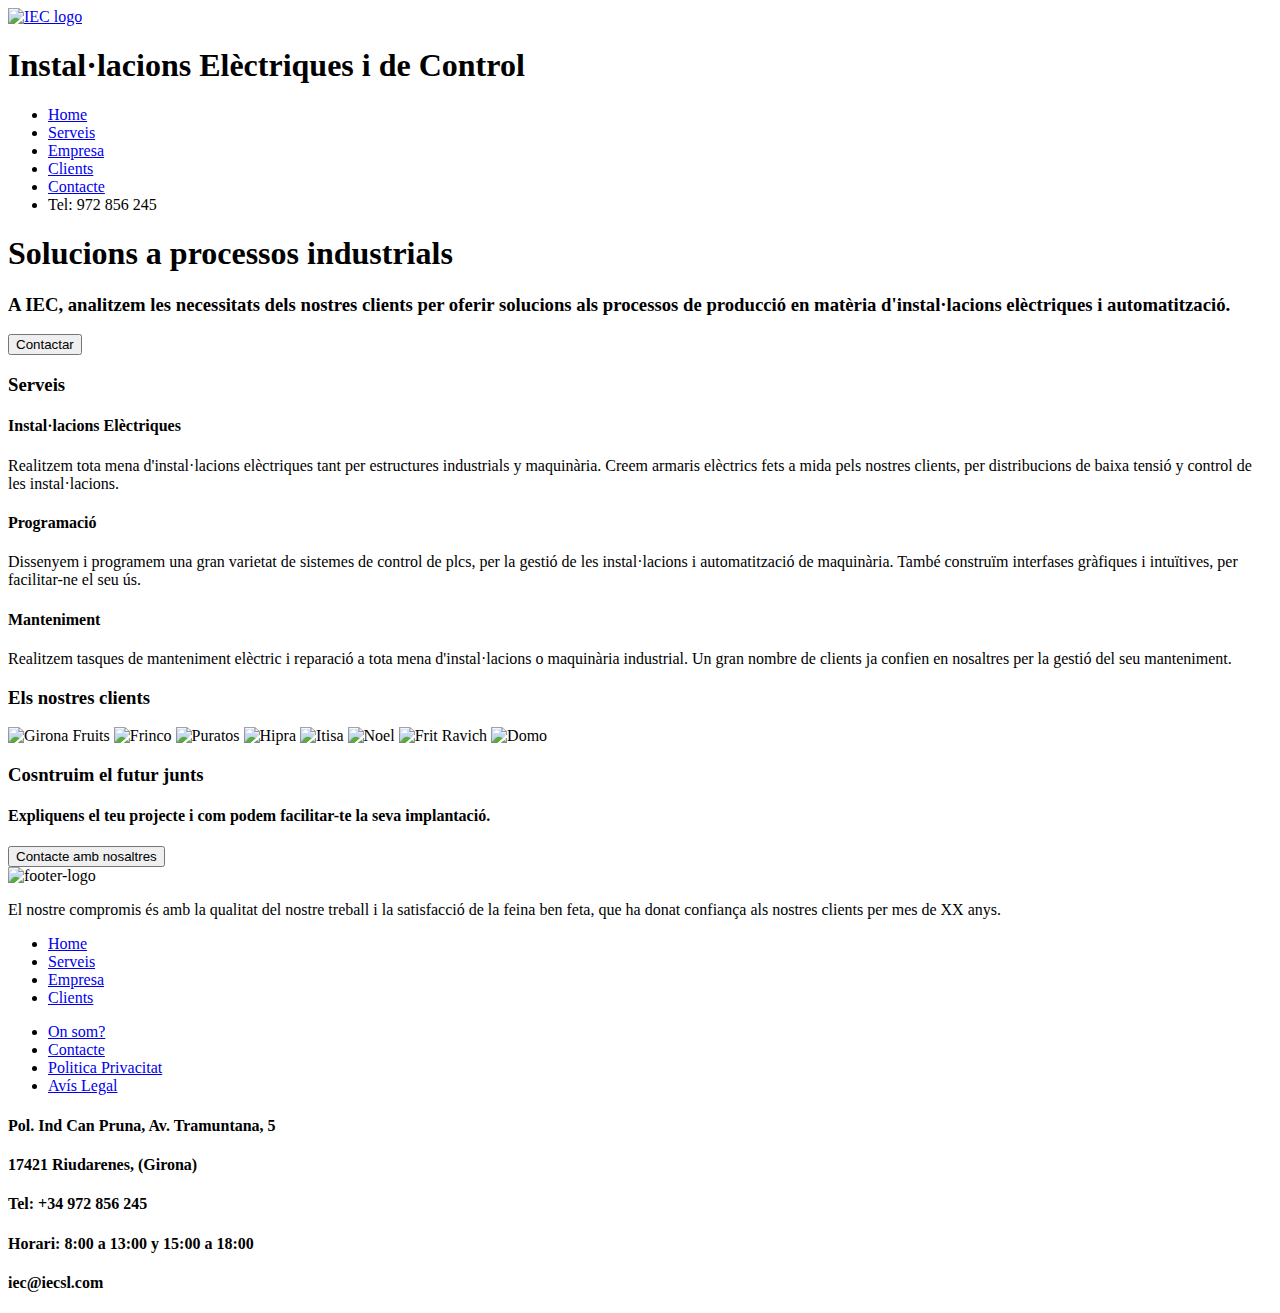
==== subpage/legal.html @ 4ffce5e0 "Making the service page" ====
<!DOCTYPE html>
<html lang="cat">
  <head>
    <meta charset="UTF-8" />
    <meta name="viewport" content="width=device-width, initial-scale=1.0" />
    <link rel="stylesheet" href="style.css" />
    <link rel="stylesheet" href="legal.css">
    <link rel="stylesheet" href="https://cdnjs.cloudflare.com/ajax/libs/font-awesome/6.4.2/css/all.min.css" integrity="sha512-z3gLpd7yknf1YoNbCzqRKc4qyor8gaKU1qmn+CShxbuBusANI9QpRohGBreCFkKxLhei6S9CQXFEbbKuqLg0DA==" crossorigin="anonymous" referrerpolicy="no-referrer" />
    <title>IEC | Avís legal</title>
    <link rel="icon" type="image/x-icon" href="images/favicon.ico" />
  </head>
  <body>
    <!-- Header section -->
    <header>
      <div class="header">
        <a href="#"><img src="images/logo.png" id="logo" alt="IEC logo" /></a>

        <h1 id="title">Instal·lacions Elèctriques i de Control</h1>
      </div>
    </header>

    <!-- Navigation section -->
    <nav>
      <ul>
        <li><a href="#">Home</a></li>
        <li><a href="subpage/serveis/serveis.html">Serveis</a></li>
        <li><a href="subpage/empresa/empresa.html">Empresa</a></li>
        <li><a href="subpage/clients/clients.html">Clients</a></li>
        <li><a href="subpage/contacte/contacte.html">Contacte</a></li>
        <li>Tel: 972 856 245</li>
      </ul>
    </nav>

    <!-- Main section -->

    <main>
      <section class="show-case">
        <div class="show-case-content">
          <div class="content">
            <h1 id="titular">Solucions a processos industrials</h1>
            <h3>
              A IEC, analitzem les necessitats dels nostres clients per oferir
              solucions als processos de producció en matèria d'instal·lacions
              elèctriques i automatització.
            </h3>
            <button class="btn"> Contactar</button>
          </div>
        </div>
      </section>
      <section class="serveis">
        <h3>Serveis</h3>
        <div class="serveis-container">
          <div class="instalacions">
            <h4><i class="icon fa-solid fa-bolt"></i>
              Instal·lacions Elèctriques</h4>
            <p>Realitzem tota mena d'instal·lacions elèctriques tant per estructures industrials y maquinària. Creem armaris elèctrics fets a mida pels nostres clients, per distribucions de baixa tensió y control de les instal·lacions.</p>
          </div>
          <div class="programacio">
            <h4><i class="icon fa-solid fa-laptop-code"></i> Programació</h4>
            <p>Dissenyem i programem una gran varietat de sistemes de control de plcs, per la gestió de les instal·lacions i automatització de maquinària. També construïm interfases gràfiques i intuïtives, per facilitar-ne el seu ús.</p>
          </div>
          <div class="manteniment">
            <h4><i class="icon fa-solid fa-wrench"></i> Manteniment</h3>
              <p>Realitzem tasques de manteniment elèctric i reparació a tota mena d'instal·lacions o maquinària industrial. Un gran nombre de clients ja confien en nosaltres per la gestió del seu manteniment.</p>
          </div>
        </div>
        </div>
      </section>

      <section class="carrusel-marcas">
        <h3>Els nostres clients</h3>
        <div class="marcas">
          <img src="images/empresas/girona-fruits.jpg" alt="Girona Fruits" />
          <img src="images/empresas/frinco.jpg" alt="Frinco" />
          <img src="images/empresas/puratos.jpg" alt="Puratos" />
          <img src="images/empresas/hipra.jpg" alt="Hipra" />
          <img src="images/empresas/Itisa.jpg" alt="Itisa" />
          <img src="images/empresas/noel.jpg" alt="Noel" />
          <img src="images/empresas/frit-ravich.jpg" alt="Frit Ravich" />
          <img src="images/empresas/domo.jpg" alt="Domo" />
        </div>
      </section>


      <section class="parlem">
        <div class="parlem-container">
          <h3>Cosntruim el futur junts</h3>
          <h4>Expliquens el teu projecte i com podem facilitar-te la seva implantació.</h4>
          <button class="btn">Contacte amb nosaltres</button>

        </div>
      </section>
    </main>

    <!-- Footer section -->
    <footer>
      <div class="footer-container">
        <div class="log-info">
          <img src="images/logo.png" id="footer-logo" alt="footer-logo" />
          <p>
            El nostre compromis és amb la qualitat del nostre treball i la satisfacció de la feina ben feta, que ha donat confiança als nostres clients per mes de XX anys.
          </p>
        </div>
  
        <div class="links">
          <ul>
            <li><a href="#">Home</a></li>
            <li><a href="#">Serveis</a></li>
            <li><a href="#">Empresa</a></li>
            <li><a href="#">Clients</a></li>
          </ul>
          <ul>
            <li><a href="https://goo.gl/maps/a7Hf2wzfk1mriUd29" target="_blank">On som?</a></li>
            <li><a href="#">Contacte</a></li>
            <li><a href="#">Politica Privacitat</a></li>
            <li><a href="#">Avís Legal</a></li>
          </ul>
        </div>
  
        <div class="contacte">
          <h4>Pol. Ind Can Pruna, Av. Tramuntana, 5</h4>
          <h4>17421 Riudarenes, (Girona)</h4>
          <h4>Tel: +34 972 856 245</h4>
          <h4>Horari: 8:00 a 13:00 y 15:00 a 18:00</h4>
          <h4>iec@iecsl.com</h3>
        </div>
      </div>
    </footer>

    <script src="script.js"></script>
  </body>
</html>
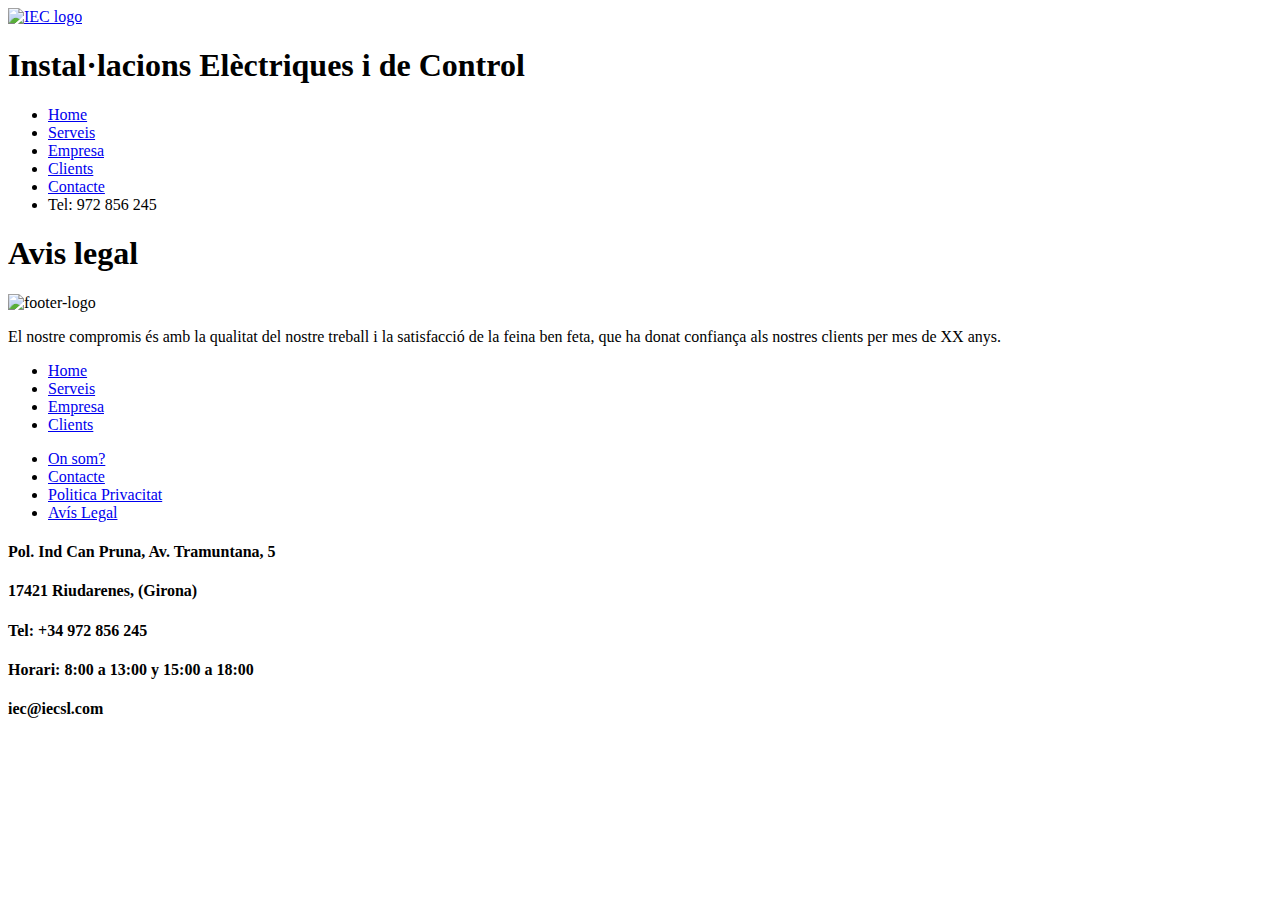
==== commit 88caec07: "Fixing links and favIcon" ====
--- a/subpage/legal.html
+++ b/subpage/legal.html
@@ -7,7 +7,7 @@
     <link rel="stylesheet" href="legal.css">
     <link rel="stylesheet" href="https://cdnjs.cloudflare.com/ajax/libs/font-awesome/6.4.2/css/all.min.css" integrity="sha512-z3gLpd7yknf1YoNbCzqRKc4qyor8gaKU1qmn+CShxbuBusANI9QpRohGBreCFkKxLhei6S9CQXFEbbKuqLg0DA==" crossorigin="anonymous" referrerpolicy="no-referrer" />
     <title>IEC | Avís legal</title>
-    <link rel="icon" type="image/x-icon" href="images/favicon.ico" />
+    <link rel="icon" type="image/x-icon" href="../images/favicon.ico" />
   </head>
   <body>
     <!-- Header section -->
@@ -34,62 +34,7 @@
     <!-- Main section -->
 
     <main>
-      <section class="show-case">
-        <div class="show-case-content">
-          <div class="content">
-            <h1 id="titular">Solucions a processos industrials</h1>
-            <h3>
-              A IEC, analitzem les necessitats dels nostres clients per oferir
-              solucions als processos de producció en matèria d'instal·lacions
-              elèctriques i automatització.
-            </h3>
-            <button class="btn"> Contactar</button>
-          </div>
-        </div>
-      </section>
-      <section class="serveis">
-        <h3>Serveis</h3>
-        <div class="serveis-container">
-          <div class="instalacions">
-            <h4><i class="icon fa-solid fa-bolt"></i>
-              Instal·lacions Elèctriques</h4>
-            <p>Realitzem tota mena d'instal·lacions elèctriques tant per estructures industrials y maquinària. Creem armaris elèctrics fets a mida pels nostres clients, per distribucions de baixa tensió y control de les instal·lacions.</p>
-          </div>
-          <div class="programacio">
-            <h4><i class="icon fa-solid fa-laptop-code"></i> Programació</h4>
-            <p>Dissenyem i programem una gran varietat de sistemes de control de plcs, per la gestió de les instal·lacions i automatització de maquinària. També construïm interfases gràfiques i intuïtives, per facilitar-ne el seu ús.</p>
-          </div>
-          <div class="manteniment">
-            <h4><i class="icon fa-solid fa-wrench"></i> Manteniment</h3>
-              <p>Realitzem tasques de manteniment elèctric i reparació a tota mena d'instal·lacions o maquinària industrial. Un gran nombre de clients ja confien en nosaltres per la gestió del seu manteniment.</p>
-          </div>
-        </div>
-        </div>
-      </section>
-
-      <section class="carrusel-marcas">
-        <h3>Els nostres clients</h3>
-        <div class="marcas">
-          <img src="images/empresas/girona-fruits.jpg" alt="Girona Fruits" />
-          <img src="images/empresas/frinco.jpg" alt="Frinco" />
-          <img src="images/empresas/puratos.jpg" alt="Puratos" />
-          <img src="images/empresas/hipra.jpg" alt="Hipra" />
-          <img src="images/empresas/Itisa.jpg" alt="Itisa" />
-          <img src="images/empresas/noel.jpg" alt="Noel" />
-          <img src="images/empresas/frit-ravich.jpg" alt="Frit Ravich" />
-          <img src="images/empresas/domo.jpg" alt="Domo" />
-        </div>
-      </section>
-
-
-      <section class="parlem">
-        <div class="parlem-container">
-          <h3>Cosntruim el futur junts</h3>
-          <h4>Expliquens el teu projecte i com podem facilitar-te la seva implantació.</h4>
-          <button class="btn">Contacte amb nosaltres</button>
-
-        </div>
-      </section>
+      <h1>Avis legal</h1>
     </main>
 
     <!-- Footer section -->
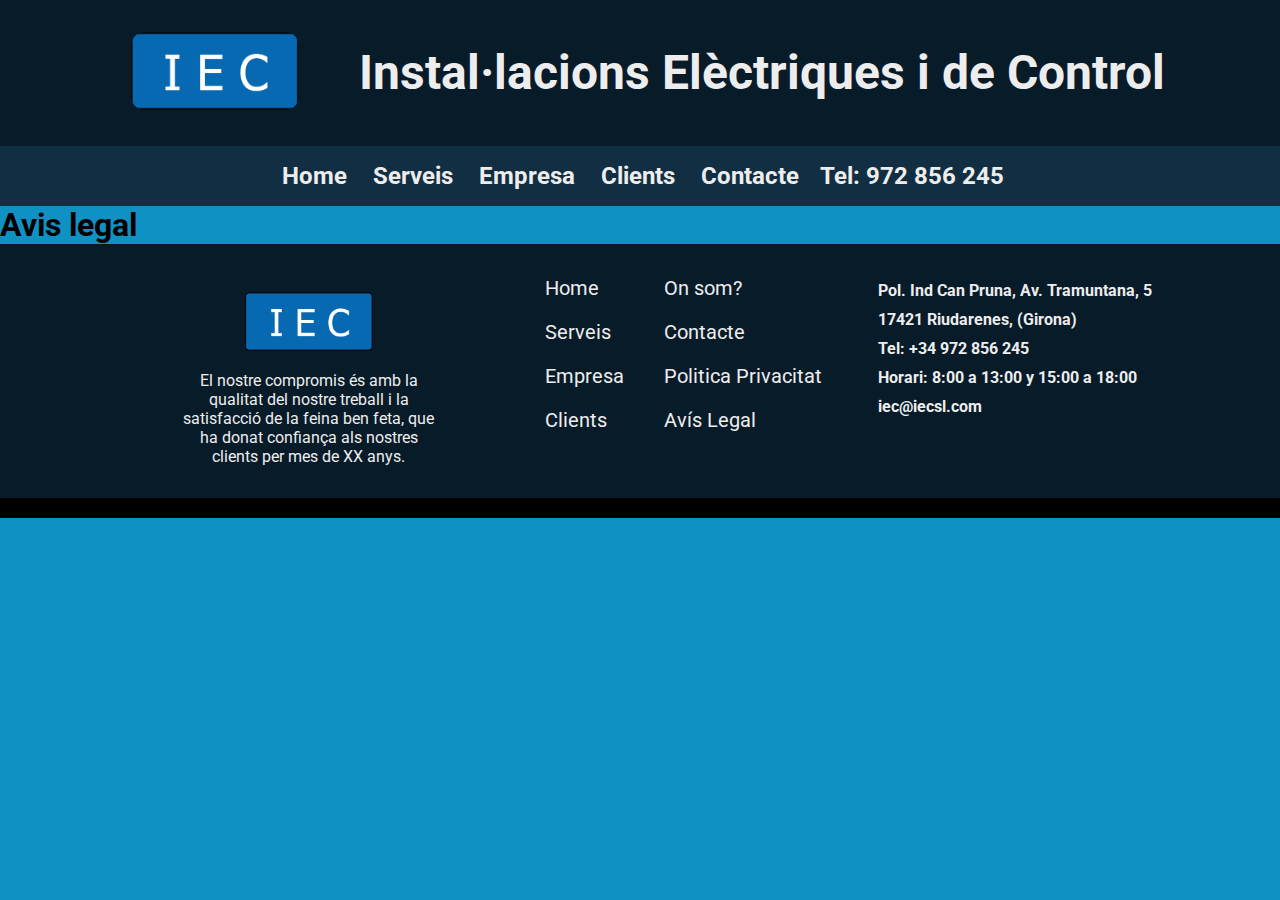
==== commit 6d043985: "Fixing links Errors on the page" ====
--- a/subpage/legal.html
+++ b/subpage/legal.html
@@ -3,7 +3,7 @@
   <head>
     <meta charset="UTF-8" />
     <meta name="viewport" content="width=device-width, initial-scale=1.0" />
-    <link rel="stylesheet" href="style.css" />
+    <link rel="stylesheet" href="../style.css" />
     <link rel="stylesheet" href="legal.css">
     <link rel="stylesheet" href="https://cdnjs.cloudflare.com/ajax/libs/font-awesome/6.4.2/css/all.min.css" integrity="sha512-z3gLpd7yknf1YoNbCzqRKc4qyor8gaKU1qmn+CShxbuBusANI9QpRohGBreCFkKxLhei6S9CQXFEbbKuqLg0DA==" crossorigin="anonymous" referrerpolicy="no-referrer" />
     <title>IEC | Avís legal</title>
@@ -13,7 +13,7 @@
     <!-- Header section -->
     <header>
       <div class="header">
-        <a href="#"><img src="images/logo.png" id="logo" alt="IEC logo" /></a>
+        <a href="../index.html"><img src="../images/logo.png" id="logo" alt="IEC logo" /></a>
 
         <h1 id="title">Instal·lacions Elèctriques i de Control</h1>
       </div>
@@ -22,11 +22,11 @@
     <!-- Navigation section -->
     <nav>
       <ul>
-        <li><a href="#">Home</a></li>
-        <li><a href="subpage/serveis/serveis.html">Serveis</a></li>
-        <li><a href="subpage/empresa/empresa.html">Empresa</a></li>
-        <li><a href="subpage/clients/clients.html">Clients</a></li>
-        <li><a href="subpage/contacte/contacte.html">Contacte</a></li>
+        <li><a href="../index.html">Home</a></li>
+        <li><a href="serveis/serveis.html">Serveis</a></li>
+        <li><a href="empresa/empresa.html">Empresa</a></li>
+        <li><a href="clients/clients.html">Clients</a></li>
+        <li><a href="contacte/contacte.html">Contacte</a></li>
         <li>Tel: 972 856 245</li>
       </ul>
     </nav>
@@ -41,7 +41,7 @@
     <footer>
       <div class="footer-container">
         <div class="log-info">
-          <img src="images/logo.png" id="footer-logo" alt="footer-logo" />
+          <a href="../index.html"><img src="../images/logo.png" id="footer-logo" alt="footer-logo" /></a>
           <p>
             El nostre compromis és amb la qualitat del nostre treball i la satisfacció de la feina ben feta, que ha donat confiança als nostres clients per mes de XX anys.
           </p>
@@ -49,16 +49,16 @@
   
         <div class="links">
           <ul>
-            <li><a href="#">Home</a></li>
-            <li><a href="#">Serveis</a></li>
-            <li><a href="#">Empresa</a></li>
-            <li><a href="#">Clients</a></li>
+            <li><a href="../index.html">Home</a></li>
+            <li><a href="serveis/serveis.html">Serveis</a></li>
+            <li><a href="empresa/empresa.html">Empresa</a></li>
+            <li><a href="clients/clients.html">Clients</a></li>
           </ul>
           <ul>
             <li><a href="https://goo.gl/maps/a7Hf2wzfk1mriUd29" target="_blank">On som?</a></li>
-            <li><a href="#">Contacte</a></li>
-            <li><a href="#">Politica Privacitat</a></li>
-            <li><a href="#">Avís Legal</a></li>
+            <li><a href="contacte/contacte.html">Contacte</a></li>
+            <li><a href="privacitat.html">Politica Privacitat</a></li>
+            <li><a href="legal.html">Avís Legal</a></li>
           </ul>
         </div>
   
--- a/style.css
+++ b/style.css
@@ -0,0 +1,358 @@
+/* Imports*/
+@import url("https://fonts.googleapis.com/css2?family=Poppins:ital,wght@0,100;0,200;0,300;0,400;0,500;0,600;0,700;0,800;0,900;1,100;1,200;1,300;1,400;1,500;1,600;1,700;1,800;1,900&family=Roboto:ital,wght@0,100;0,300;0,400;0,500;0,700;0,900;1,100;1,300;1,400;1,500;1,700;1,900&display=swap");
+
+/* CCS Styles */
+* {
+  font-family: "Roboto", Helvetica, sans-serif;
+  margin: 0;
+  padding: 0;
+  box-sizing: border-box;
+  text-decoration: none;
+  border: none;
+  outline: none;
+  scroll-behavior: smooth;
+}
+
+:root {
+  --bg-color: #081b29;
+  --second-bg-color: #112e42;
+  --text-color: #ededed;
+  --main-color: #1091c4;
+  --h3-size: 2.5rem;
+}
+
+body {
+  overflow-x: hidden;
+  background-color: var(--main-color);
+}
+
+/* Header section */
+header {
+  background-color: var(--bg-color);
+  align-items: center;
+  justify-content: center;
+  width: auto;
+  height: auto;
+  margin: 0 auto;
+  position: relative;
+  display: block;
+  display: flex;
+}
+
+.header {
+  max-width: 1200px;
+  width: 100%;
+  padding: 1rem 2rem 1rem 2rem;
+  display: flex;
+  align-items: center;
+  justify-content: space-evenly;
+  position: relative;
+}
+
+#logo {
+  display: inline;
+  padding: 1rem;
+  width: 200px;
+  height: auto;
+  border-radius: 30px;
+  cursor: pointer;
+}
+
+#title {
+  text-align: center;
+  font-size: 3rem;
+  color: var(--text-color);
+}
+
+/* Navigation section */
+nav {
+  background-color: var(--second-bg-color);
+  color: var(--text-color);
+  font-weight: bold;
+  width: 100%;
+  position: sticky;
+  top: 0;
+  z-index: 100;
+  font-size: 1.5rem;
+}
+
+nav ul {
+  display: flex;
+  justify-content: center;
+  padding: 1rem 2rem 1rem 2rem;
+  gap: 1rem;
+  list-style: none;
+}
+
+nav ul a {
+  color: var(--text-color);
+  margin: 0 5px 0 5px;
+}
+
+nav ul li a:hover {
+  color: beige;
+  border-bottom: 3px solid var(--main-color);
+}
+
+/* Show case section */
+
+.show-case {
+  position: relative;
+  background-image: url(images/background-2.jpg);
+  width: 100%;
+  height: 75vh;
+  background-size: cover;
+  background-position: center;
+  background-repeat: no-repeat;
+  display: flex;
+  align-items: center;
+  justify-content: center;
+}
+
+.show-case-content {
+  max-width: 1200px;
+  width: 100%;
+  display: flex;
+  flex-direction: column;
+  align-items: self-start;
+}
+
+.content {
+  width: 40vw;
+  height: 60vh;
+  color: var(--text-color);
+  margin: 2.5rem 0 1rem 3rem;
+}
+
+#titular {
+  margin: 2.5rem 0 1rem 3rem;
+  font-size: 3rem;
+}
+
+.content h3 {
+  margin: 2.5rem 0 1rem 3rem;
+  padding: 0 5rem 0 0;
+  font-size: 1.5rem;
+}
+
+.content button {
+  margin: 2.5rem 0 1rem 3rem;
+}
+
+.btn {
+  font-size: 25px;
+  padding: 7px 10px 7px 10px;
+  border-radius: 5px;
+  background-color: var(--main-color);
+  color: var(--text-color);
+  /* box-shadow: 2px 2px rgba(0, 0, 0, 0.7); */
+  transition: 2s ease;
+}
+
+.btn:hover {
+  cursor: pointer;
+  background-color: var(--bg-color);
+}
+
+/* Serveis section */
+
+.serveis {
+  background-color: var(--main-color);
+  align-items: center;
+  display: flex;
+  flex-direction: column;
+  align-items: center;
+  justify-content: center;
+}
+
+.serveis h3 {
+  color: var(--text-color);
+  font-size: var(--h3-size);
+  text-align: center;
+  margin: 2.5rem;
+}
+
+.serveis-container {
+  max-width: 1200px;
+  display: flex;
+  justify-content: center;
+  margin-bottom: 2.5rem;
+  color: var(--text-color);
+  gap: 1rem;
+}
+
+.instalacions,
+.programacio,
+.manteniment {
+  border: 3px solid white;
+  border-radius: 10px;
+  padding: 1rem 2rem 1rem 2rem;
+  width: 33%;
+}
+
+.instalacions h4,
+.programacio h4,
+.manteniment h4 {
+  font-size: 1.5rem;
+  text-align: center;
+}
+
+.instalacions p,
+.programacio p,
+.manteniment p {
+  font-size: 1.25rem;
+  margin: 1rem 0 1rem 0;
+  text-align: center;
+}
+
+.icon {
+  margin: 0 10px 0 10px;
+}
+/* Carrusel marcas */
+
+.carrusel-marcas {
+  background-color: white;
+  width: 100%;
+  height: 400px;
+  border: 3px solid transparent;
+  white-space: nowrap;
+  overflow-x: hidden;
+}
+
+.carrusel-marcas h3 {
+  font-size: var(--h3-size);
+  color: var(--bg-color);
+  text-align: center;
+  margin-top: 2.5rem;
+  padding-bottom: 3rem;
+}
+
+@keyframes slide {
+  from {
+    transform: translateX(0);
+  }
+
+  to {
+    transform: translateX(-100%);
+  }
+}
+
+.marcas {
+  display: inline-block;
+  white-space: nowrap;
+  animation: 30s slide infinite linear;
+  position: relative;
+}
+
+.marcas img {
+  height: 120px;
+  margin: 0 40px;
+}
+
+/* Parlem section */
+.parlem {
+  width: 100%;
+  background: url(images/planos-bg.jpg);
+  display: flex;
+  flex-direction: column;
+  text-align: center;
+  justify-content: center;
+  align-items: center;
+}
+
+.parlem-container {
+  max-width: 1200px;
+  color: var(--text-color);
+  text-align: center;
+  justify-content: center;
+}
+
+.parlem-container h3 {
+  font-size: var(--h3-size);
+  text-align: center;
+  margin-top: 2.5rem;
+  padding-bottom: 3rem;
+}
+
+.parlem-container h4 {
+  font-size: 1.25rem;
+  margin-top: 2.5rem;
+  padding-bottom: 3rem;
+}
+
+.parlem-container .btn {
+  margin-bottom: 2.5rem;
+}
+
+/* Footer section */
+
+footer {
+  background-color: var(--bg-color);
+  color: var(--text-color);
+  padding: 2rem 1rem 2rem 1rem;
+  position: relative;
+  bottom: 0;
+  width: 100%;
+  display: flex;
+  justify-content: center;
+  gap: 100px;
+  border-bottom: 20px solid black;
+}
+
+.footer-container {
+  max-width: 1200px;
+  display: flex;
+  gap: 1rem;
+}
+
+.log-info {
+  display: flex;
+  flex-direction: column;
+  align-items: center;
+  margin: 0 50px 0 50px;
+}
+
+#footer-logo {
+  width: 10rem;
+  padding: 1rem;
+  cursor: pointer;
+}
+
+.log-info p {
+  padding: 0 20px 0 20px;
+  width: 300px;
+  text-align: center;
+  text-justify: auto;
+}
+
+.links {
+  display: flex;
+  justify-content: space-between;
+}
+
+.links ul {
+  list-style: none;
+  padding: 0 20px 0 20px;
+}
+
+.links ul li {
+  margin-bottom: 20px;
+}
+
+.links ul li a {
+  color: var(--text-color);
+  text-decoration: none;
+  font-size: 1.25rem;
+}
+
+.links ul li a:hover {
+  border-bottom: 3px solid var(--main-color);
+}
+
+.contacte {
+  padding: 0 20px 0 20px;
+}
+
+.contacte h4 {
+  padding: 5px 0 5px 0;
+}
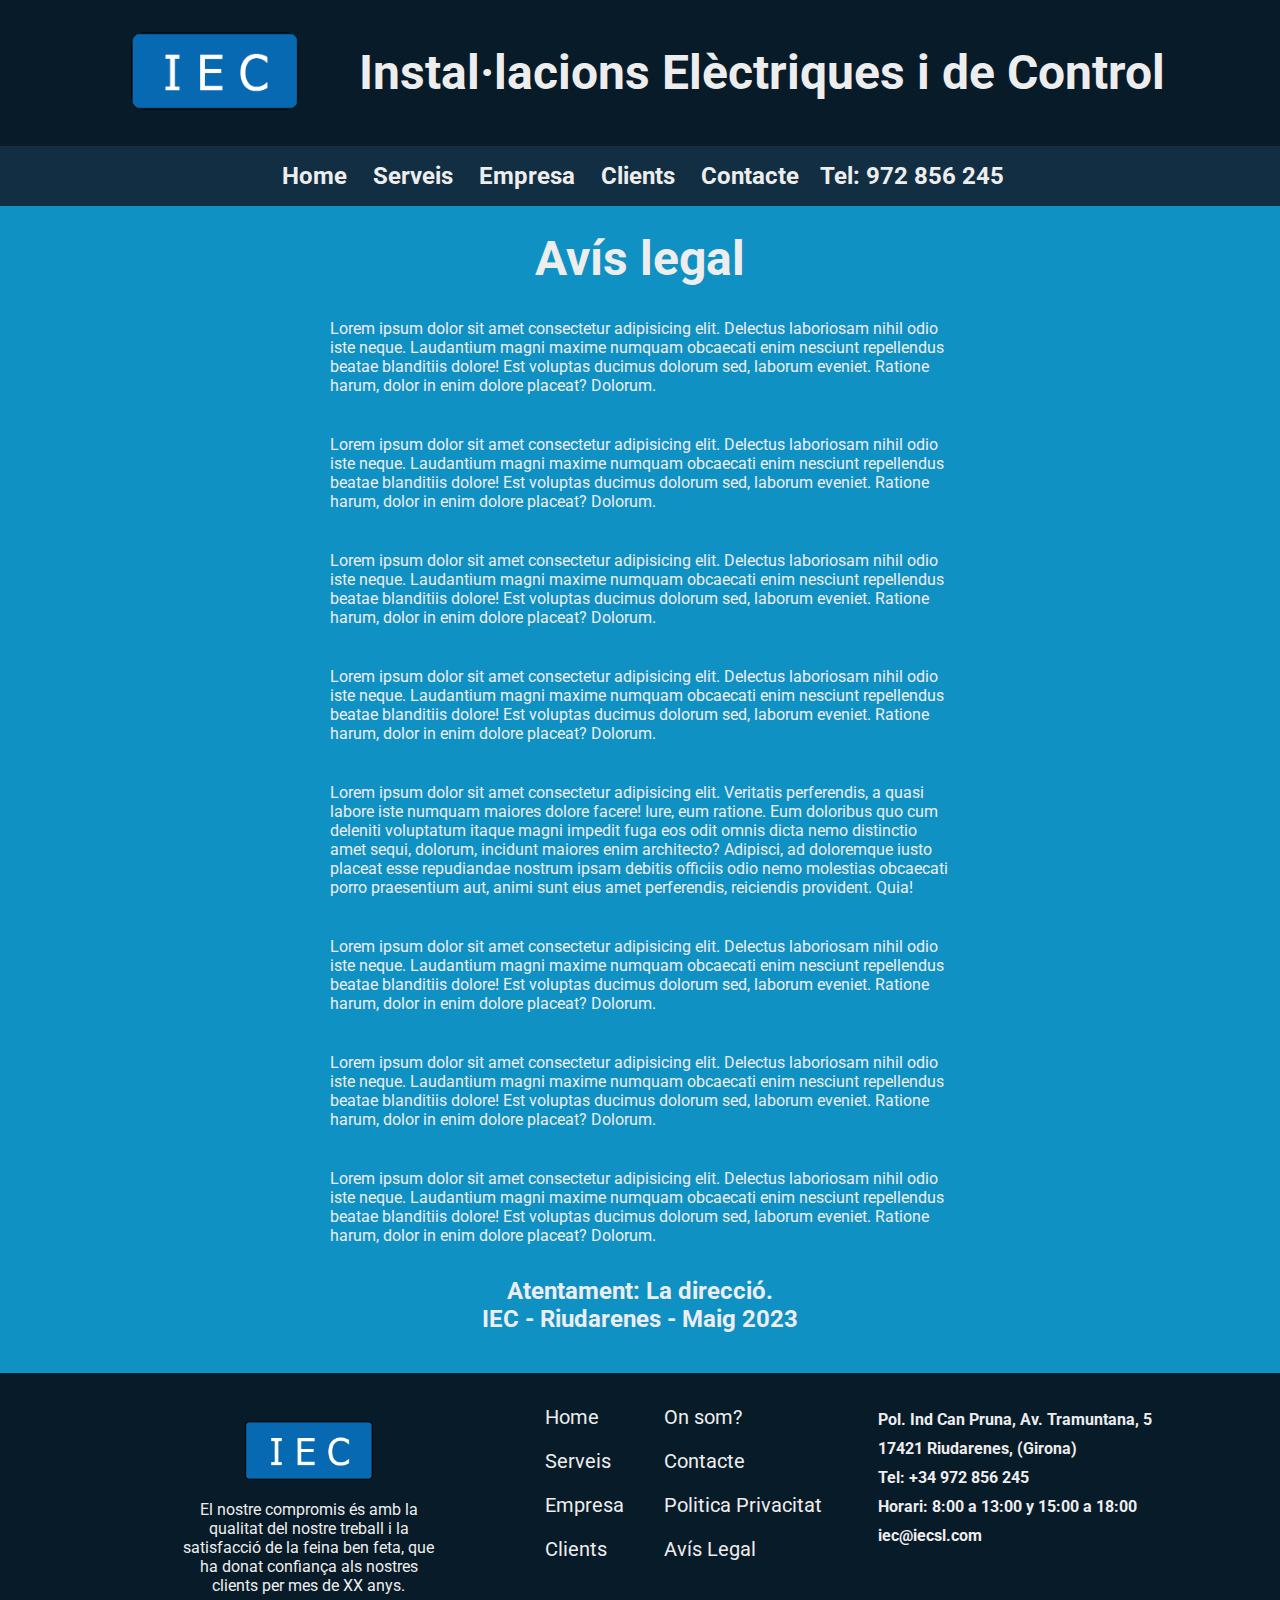
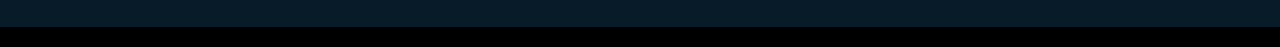
==== commit 4079b599: "Adding privacitat & Legal" ====
--- a/subpage/legal.html
+++ b/subpage/legal.html
@@ -4,7 +4,7 @@
     <meta charset="UTF-8" />
     <meta name="viewport" content="width=device-width, initial-scale=1.0" />
     <link rel="stylesheet" href="../style.css" />
-    <link rel="stylesheet" href="legal.css">
+    <link rel="stylesheet" href="legal-privacitat.css">
     <link rel="stylesheet" href="https://cdnjs.cloudflare.com/ajax/libs/font-awesome/6.4.2/css/all.min.css" integrity="sha512-z3gLpd7yknf1YoNbCzqRKc4qyor8gaKU1qmn+CShxbuBusANI9QpRohGBreCFkKxLhei6S9CQXFEbbKuqLg0DA==" crossorigin="anonymous" referrerpolicy="no-referrer" />
     <title>IEC | Avís legal</title>
     <link rel="icon" type="image/x-icon" href="../images/favicon.ico" />
@@ -33,8 +33,42 @@
 
     <!-- Main section -->
 
-    <main>
-      <h1>Avis legal</h1>
+    <main class="main-legal">
+      <h2>Avís legal</h2>
+      <div class="legal-container">
+        <section class="legal-text-container">
+          <p>
+            Lorem ipsum dolor sit amet consectetur adipisicing elit. Delectus laboriosam nihil odio iste neque. Laudantium magni maxime numquam obcaecati enim nesciunt repellendus beatae blanditiis dolore! Est voluptas ducimus dolorum sed, laborum eveniet. Ratione harum, dolor in enim dolore placeat? Dolorum.
+          </p>
+          <p>
+            Lorem ipsum dolor sit amet consectetur adipisicing elit. Delectus laboriosam nihil odio iste neque. Laudantium magni maxime numquam obcaecati enim nesciunt repellendus beatae blanditiis dolore! Est voluptas ducimus dolorum sed, laborum eveniet. Ratione harum, dolor in enim dolore placeat? Dolorum.
+          </p>
+          <p>
+            Lorem ipsum dolor sit amet consectetur adipisicing elit. Delectus laboriosam nihil odio iste neque. Laudantium magni maxime numquam obcaecati enim nesciunt repellendus beatae blanditiis dolore! Est voluptas ducimus dolorum sed, laborum eveniet. Ratione harum, dolor in enim dolore placeat? Dolorum.
+          </p>
+          <p>
+            Lorem ipsum dolor sit amet consectetur adipisicing elit. Delectus laboriosam nihil odio iste neque. Laudantium magni maxime numquam obcaecati enim nesciunt repellendus beatae blanditiis dolore! Est voluptas ducimus dolorum sed, laborum eveniet. Ratione harum, dolor in enim dolore placeat? Dolorum.
+          </p>
+          <p>
+            Lorem ipsum dolor sit amet consectetur adipisicing elit. Veritatis perferendis, a quasi labore iste numquam maiores dolore facere! Iure, eum ratione. Eum doloribus quo cum deleniti voluptatum itaque magni impedit fuga eos odit omnis dicta nemo distinctio amet sequi, dolorum, incidunt maiores enim architecto? Adipisci, ad doloremque iusto placeat esse repudiandae nostrum ipsam debitis officiis odio nemo molestias obcaecati porro praesentium aut, animi sunt eius amet perferendis, reiciendis provident. Quia!
+          </p>
+          <p>
+            Lorem ipsum dolor sit amet consectetur adipisicing elit. Delectus laboriosam nihil odio iste neque. Laudantium magni maxime numquam obcaecati enim nesciunt repellendus beatae blanditiis dolore! Est voluptas ducimus dolorum sed, laborum eveniet. Ratione harum, dolor in enim dolore placeat? Dolorum.
+          </p>
+          <p>
+            Lorem ipsum dolor sit amet consectetur adipisicing elit. Delectus laboriosam nihil odio iste neque. Laudantium magni maxime numquam obcaecati enim nesciunt repellendus beatae blanditiis dolore! Est voluptas ducimus dolorum sed, laborum eveniet. Ratione harum, dolor in enim dolore placeat? Dolorum.
+          </p>
+          <p>
+            Lorem ipsum dolor sit amet consectetur adipisicing elit. Delectus laboriosam nihil odio iste neque. Laudantium magni maxime numquam obcaecati enim nesciunt repellendus beatae blanditiis dolore! Est voluptas ducimus dolorum sed, laborum eveniet. Ratione harum, dolor in enim dolore placeat? Dolorum.
+          </p>
+        </section>
+        
+        <h5>Atentament: La direcció.</h5>
+        <h5>IEC - Riudarenes - Maig 2023</h5>
+        
+
+      </div>
+      
     </main>
 
     <!-- Footer section -->
--- a/style.css
+++ b/style.css
@@ -18,7 +18,10 @@
   --second-bg-color: #112e42;
   --text-color: #ededed;
   --main-color: #1091c4;
-  --h3-size: 2.5rem;
+  --h2-size: 3rem;
+  --h3-size: 2rem;
+  --h4-size: 1.5rem;
+  --margin-bottom: 2.5rem;
 }
 
 body {
@@ -90,7 +93,6 @@
 }
 
 nav ul li a:hover {
-  color: beige;
   border-bottom: 3px solid var(--main-color);
 }
 
@@ -126,13 +128,13 @@
 
 #titular {
   margin: 2.5rem 0 1rem 3rem;
-  font-size: 3rem;
-}
-
-.content h3 {
+  font-size: var(--h2-size);
+}
+
+.content h4 {
   margin: 2.5rem 0 1rem 3rem;
   padding: 0 5rem 0 0;
-  font-size: 1.5rem;
+  font-size: var(--h4-size);
 }
 
 .content button {
@@ -145,7 +147,6 @@
   border-radius: 5px;
   background-color: var(--main-color);
   color: var(--text-color);
-  /* box-shadow: 2px 2px rgba(0, 0, 0, 0.7); */
   transition: 2s ease;
 }
 
@@ -165,9 +166,9 @@
   justify-content: center;
 }
 
-.serveis h3 {
-  color: var(--text-color);
-  font-size: var(--h3-size);
+.serveis h2 {
+  color: var(--text-color);
+  font-size: var(--h2-size);
   text-align: center;
   margin: 2.5rem;
 }
@@ -188,12 +189,19 @@
   border-radius: 10px;
   padding: 1rem 2rem 1rem 2rem;
   width: 33%;
+  transition: 3s ease;
+}
+
+.instalacions:hover,
+.programacio:hover,
+.manteniment:hover {
+  background-color: var(--second-bg-color);
 }
 
 .instalacions h4,
 .programacio h4,
 .manteniment h4 {
-  font-size: 1.5rem;
+  font-size: var(--h4-size);
   text-align: center;
 }
 
@@ -219,8 +227,8 @@
   overflow-x: hidden;
 }
 
-.carrusel-marcas h3 {
-  font-size: var(--h3-size);
+.carrusel-marcas h2 {
+  font-size: var(--h2-size);
   color: var(--bg-color);
   text-align: center;
   margin-top: 2.5rem;
@@ -267,21 +275,21 @@
   justify-content: center;
 }
 
-.parlem-container h3 {
-  font-size: var(--h3-size);
+.parlem-container h2 {
+  font-size: var(--h2-size);
   text-align: center;
   margin-top: 2.5rem;
   padding-bottom: 3rem;
 }
 
 .parlem-container h4 {
-  font-size: 1.25rem;
+  font-size: var(--h4-size);
   margin-top: 2.5rem;
   padding-bottom: 3rem;
 }
 
 .parlem-container .btn {
-  margin-bottom: 2.5rem;
+  margin-bottom: var(--margin-bottom);
 }
 
 /* Footer section */
--- a/subpage/legal-privacitat.css
+++ b/subpage/legal-privacitat.css
@@ -0,0 +1,54 @@
+:root {
+  --bg-color: #081b29;
+  --second-bg-color: #112e42;
+  --text-color: #ededed;
+  --main-color: #1091c4;
+  --h2-size: 3rem;
+  --h3-size: 2rem;
+  --h4-size: 1.5rem;
+  --margin-bottom: 2.5rem;
+}
+
+/* Legal */
+.main-legal {
+  width: 100%;
+  overflow: hidden;
+  background-color: var(--main-color);
+  display: flex;
+  flex-direction: column;
+  align-items: center;
+  justify-content: center;
+  margin-bottom: var(--margin-bottom);
+}
+
+.main-legal h2 {
+  color: var(--text-color);
+  width: 100%;
+  text-align: center;
+  margin: 1.5rem 0 1.5rem 0;
+  font-size: var(--h2-size);
+}
+
+.legal-container {
+  max-width: 1200px;
+  display: flex;
+  align-items: center;
+  flex-direction: column;
+  color: var(--text-color);
+}
+
+.legal-text-container {
+  display: flex;
+  flex-direction: column;
+  align-items: flex-start;
+}
+
+.legal-text-container p {
+  padding: 0.5rem 2.5rem 0.5rem 2.5rem;
+  width: 700px;
+  margin-bottom: 1.5rem;
+}
+
+.legal-container h5 {
+  font-size: var(--h4-size);
+}
